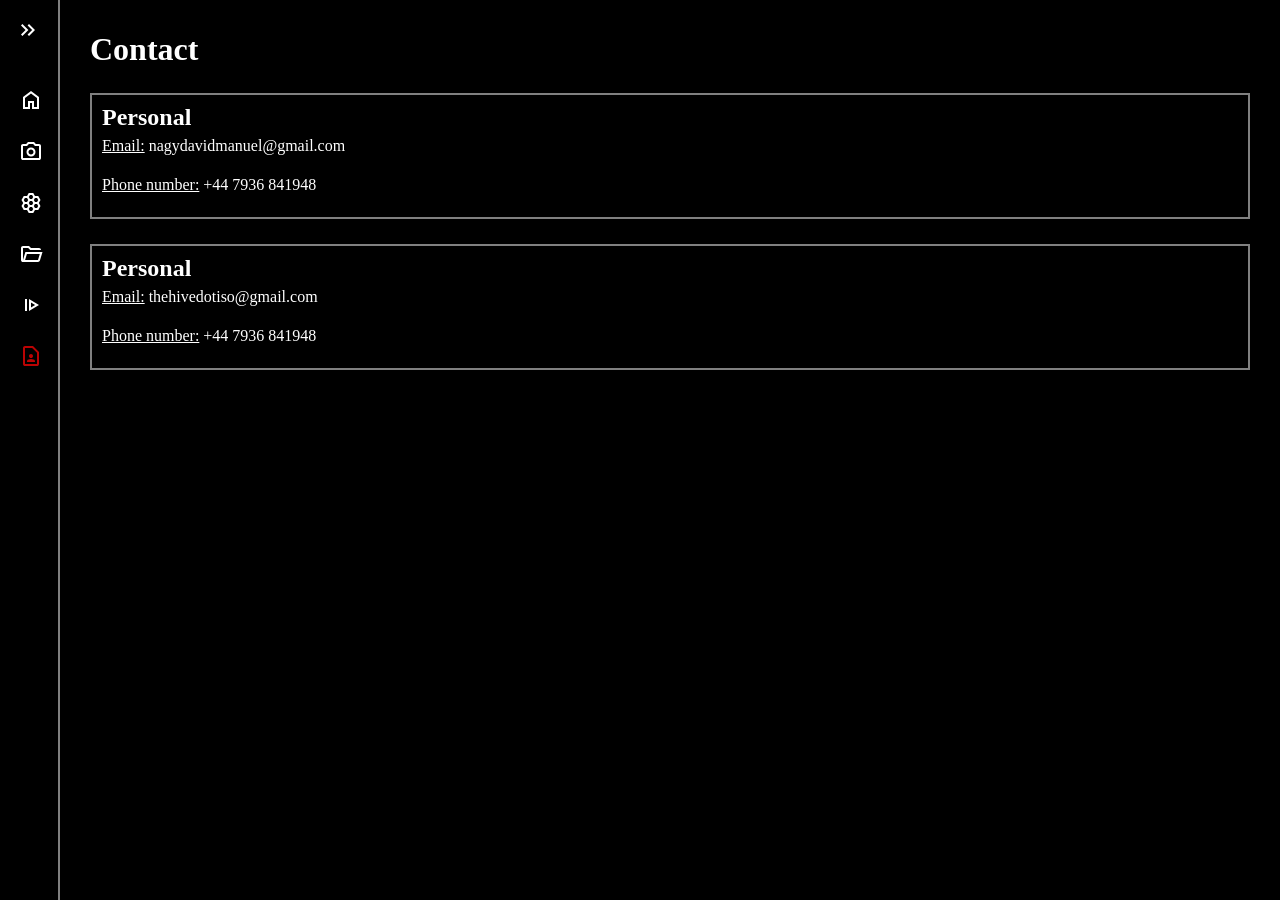
==== contact.html @ 252af9bc "updated some stuff heheeh" ====
<!DOCTYPE html>
<html lang="en">
<head>
    <meta charset="UTF-8">
    <meta name="viewport" content="width=device-width, initial-scale=1.0">
    <title>Contact</title>
    <link rel="stylesheet" href="style.css">
</head>
<body>
    <nav id="sidebar" class="close">
        <ul>
            <li>
                <span class="logo">NDM</span>
                <button onclick=toggleSidebar() id="toggle-btn" class="rotate">
                    <svg xmlns="http://www.w3.org/2000/svg" height="24px" viewBox="0 -960 960 960" width="24px"
                        fill="#e3e3e3">
                        <path
                            d="M440-240 200-480l240-240 56 56-183 184 183 184-56 56Zm264 0L464-480l240-240 56 56-183 184 183 184-56 56Z" />
                    </svg>
                </button>
            </li>

            <li>
                <a href="index.html">
                    <svg xmlns="http://www.w3.org/2000/svg" height="24px" viewBox="0 -960 960 960" width="24px"
                        fill="#e3e3e3">
                        <path
                            d="M240-200h120v-240h240v240h120v-360L480-740 240-560v360Zm-80 80v-480l320-240 320 240v480H520v-240h-80v240H160Zm320-350Z" />
                    </svg>
                    <span>Home</span>
                </a>
            </li>
            <li>
                <a href="photography.html">
                    <svg xmlns="http://www.w3.org/2000/svg" height="24px" viewBox="0 -960 960 960" width="24px"
                        fill="#e3e3e3">
                        <path
                            d="M480-260q75 0 127.5-52.5T660-440q0-75-52.5-127.5T480-620q-75 0-127.5 52.5T300-440q0 75 52.5 127.5T480-260Zm0-80q-42 0-71-29t-29-71q0-42 29-71t71-29q42 0 71 29t29 71q0 42-29 71t-71 29ZM160-120q-33 0-56.5-23.5T80-200v-480q0-33 23.5-56.5T160-760h126l74-80h240l74 80h126q33 0 56.5 23.5T880-680v480q0 33-23.5 56.5T800-120H160Zm0-80h640v-480H638l-73-80H395l-73 80H160v480Zm320-240Z" />
                    </svg>
                    <span>Photography</span>
                </a>
            </li>
            <li>
                <a href="thehive.html">
                    <svg xmlns="http://www.w3.org/2000/svg" height="24px" viewBox="0 -960 960 960" width="24px" fill="#000000"><path d="m390-80-68-120H190l-90-160 68-120-68-120 90-160h132l68-120h180l68 120h132l90 160-68 120 68 120-90 160H638L570-80H390Zm248-440h86l44-80-44-80h-86l-45 80 45 80ZM438-400h84l45-80-45-80h-84l-45 80 45 80Zm0-240h84l46-81-45-79h-86l-45 79 46 81ZM237-520h85l45-80-45-80h-85l-45 80 45 80Zm0 240h85l45-80-45-80h-86l-44 80 45 80Zm200 120h86l45-79-46-81h-84l-46 81 45 79Zm201-120h85l45-80-45-80h-85l-45 80 45 80Z"/></svg>
                    <span>theHive.iso</span>
                </a>
            </li>
            <!-- <li>

                <button class="dropdown-btn" onclick=toggleSubMenu(this)>
                    <svg xmlns="http://www.w3.org/2000/svg" height="24px" viewBox="0 -960 960 960" width="24px"
                        fill="#e3e3e3">
                        <path
                            d="M480-260q75 0 127.5-52.5T660-440q0-75-52.5-127.5T480-620q-75 0-127.5 52.5T300-440q0 75 52.5 127.5T480-260Zm0-80q-42 0-71-29t-29-71q0-42 29-71t71-29q42 0 71 29t29 71q0 42-29 71t-71 29ZM160-120q-33 0-56.5-23.5T80-200v-480q0-33 23.5-56.5T160-760h126l74-80h240l74 80h126q33 0 56.5 23.5T880-680v480q0 33-23.5 56.5T800-120H160Zm0-80h640v-480H638l-73-80H395l-73 80H160v480Zm320-240Z" />
                    </svg>
                    <span>Photography</span>
                    <svg xmlns="http://www.w3.org/2000/svg" height="24px" viewBox="0 -960 960 960" width="24px"
                        fill="#e3e3e3">
                        <path d="M480-344 240-584l56-56 184 184 184-184 56 56-240 240Z" />
                    </svg>
                </button>
                <ul class="sub-menu">
                    <div>
                        <li>
                            <a href="photography.html">Personal photography</a>
                        </li>
                        <li>
                            <a href="upcoming.html">Upcoming</a>
                        </li>
                    </div>
                </ul>
            </li> -->
            <li>
                <a href="projects.html">
                    <svg xmlns="http://www.w3.org/2000/svg" height="24px" viewBox="0 -960 960 960" width="24px"
                        fill="#e3e3e3">
                        <path
                            d="M160-160q-33 0-56.5-23.5T80-240v-480q0-33 23.5-56.5T160-800h240l80 80h320q33 0 56.5 23.5T880-640H447l-80-80H160v480l96-320h684L837-217q-8 26-29.5 41.5T760-160H160Zm84-80h516l72-240H316l-72 240Zm0 0 72-240-72 240Zm-84-400v-80 80Z" />
                    </svg>
                    <span>Projects</span>
                </a>
            </li>
            <li>
                <a href="cv.html">
                    <svg xmlns="http://www.w3.org/2000/svg" height="24px" viewBox="0 -960 960 960" width="24px"
                        fill="#e3e3e3">
                        <path
                            d="M240-240v-480h80v480h-80Zm160 0 400-240-400-240v480Zm80-141v-198l165 99-165 99Zm0-99Z" />
                    </svg>
                    <span>CV</span>
                </a>
            </li>
            <li class="active">
                <a href="contact.html">
                    <svg xmlns="http://www.w3.org/2000/svg" height="24px" viewBox="0 -960 960 960" width="24px"
                        fill="#e3e3e3">
                        <path
                            d="M480-400q33 0 56.5-23.5T560-480q0-33-23.5-56.5T480-560q-33 0-56.5 23.5T400-480q0 33 23.5 56.5T480-400ZM320-240h320v-23q0-24-13-44t-36-30q-26-11-53.5-17t-57.5-6q-30 0-57.5 6T369-337q-23 10-36 30t-13 44v23ZM720-80H240q-33 0-56.5-23.5T160-160v-640q0-33 23.5-56.5T240-880h320l240 240v480q0 33-23.5 56.5T720-80Zm0-80v-446L526-800H240v640h480Zm-480 0v-640 640Z" />
                    </svg>
                    <span>Contact</span>
                </a>
            </li>
        </ul>
    </nav>

    <main>
        <h1>Contact</h1>

        <div id="references" class="container">
        <h2>Personal</h2>
        <p><u>Email:</u> nagydavidmanuel@gmail.com</p>
        <p><u>Phone number:</u> +44 7936 841948</p>
        </div>

        <div id="references" class="container">
        <h2>Personal</h2>
        <p><u>Email:</u> thehivedotiso@gmail.com</p>
        <p><u>Phone number:</u> +44 7936 841948</p>
        </div>

    </main>
</body>
<script type="text/javascript" src="script.js" defer>

</script>
</html>
---- style.css ----
@import url("https://www.nerdfonts.com/assets/css/webfont.css");

:root{
    --bg-color: black;
    --line-color: grey;
    --text-color: white;
    --secondary-text-color: rgb(78, 76, 76);

    /* --accent-color: rgb(89, 18, 205);
    --hover-color: rgb(172, 141, 221); */

    --accent-color: rgb(187, 3, 3);
    --hover-color: rgb(81, 80, 80);

}

* {
    margin: 0;
    padding: 0;
}

html {
    font-family: Hack;
    line-height: 1.5rem;
}

body {
    min-height: 100vh;
    min-height: 100dvh;
    background-color: var(--bg-color);
    color: var(--text-color);
    display: grid;
    grid-template-columns:auto 1fr;
}

main {
    padding: min(30px, 7%)
}

main p{
    margin-top: 5px;
    margin-bottom: 15px;
}

#sidebar {
    box-sizing: border-box;
    height: 100vh;
    width: 250px;
    padding: 5px 1em;
    background-color: var(--bg-color);
    border-right: 2px solid var(--line-color);
    position: sticky;
    top: 0;
    align-self: start;
    transition: 300ms ease-in-out;
    overflow: hidden;
    /* text-wrap: nowrap; */
}

#sidebar.close{
    padding: 5px;
    width: 60px;
}

#sidebar ul {
    list-style: none;
}

#sidebar > ul > li:first-child {
    display: flex;
    justify-content: flex-end;
    margin-bottom: 16px;
    .logo {
        font-weight: 600;
    }
}

#sidebar ul li.active a{
    color: var(--accent-color);
    svg {
        fill: var(--accent-color);
    }
}



#photoGrid {
    display: grid;
    grid-template-columns: 1fr 1fr 1fr;
    gap: 12px;
}

#sidebar a, #sidebar .dropdown-btn, #sidebar .logo {
    /* border-radius: .5em; */
    padding: 0.85em;
    text-decoration: none;
    color: var(--text-color);
    display: flex;
    align-items: center;
    gap: 1em;
}

.dropdown-btn {
    width: 100%;
    text-align: left;
    background: none;
    border: none;
    font: inherit;
    cursor: pointer;
}

#sidebar svg{
    flex-shrink: 0;
    fill: var(--text-color);
}

#sidebar a span, #sidebar .dropdown-btn span {
    flex-grow: 1;
}


#sidebar a:hover, #sidebar .dropdown-btn:hover{
    background-color: var(--hover-color);
}

#sidebar .sub-menu {
    display: grid;
    grid-template-rows: 0fr;
    transition: 300ms ease-in-out;

    > div{
        overflow: hidden;
    }
}

#sidebar .sub-menu.show {
    grid-template-rows: 1fr;
}

.dropdown-btn svg{
    transition: 200ms ease;
}

.rotate svg:last-child{
    rotate: 180deg;
}

#sidebar .sub-menu a{
    padding-left: 2em;
}

#toggle-btn {
    margin-left: auto;
    padding: 1em;
    border: none;
    /* border-radius: .5em; */
    background: none;
    cursor: pointer;

    svg{
        transition: rotate 150ms ease;
    }
}

#toggle-btn:hover{
    background-color: var(--hover-color);
}



@font-face {
    font-family: Hack;
    src: url("./Hack/HackNerdFont-Regular.ttf");
}

@font-face {
    font-family: Agave;
    src: url("./Agave/AgaveNerdFont-Regular.ttf");
}

.gridImage {
    max-width: 100%;
    margin: 4.5px 0;
}

/*
@media(max-width:500px) {
    body{
        grid-template-columns: 1fr;
    }
    main{
        padding: 2em 1em 60px 1em;
    }
    #sidebar {
        height: 60px;
        width: 100%;
        border-right: none;
        border-top: 1px solid var(--line-color);
        padding: 0;
        position: fixed;
        top: unset;
        bottom: 0;

        > ul{
            padding: 0;
            display: grid;
            grid-auto-columns: 60px;
            grid-auto-flow: column;
            align-items: center;
            overflow-x: scroll;
        }

        ul li{
            height: 100%
        }

        ul a, ul .dropdown-btn{
            width: 60px;
            height: 60px;
            padding: 0;
            border-radius: 0;
            justify-content: center;
        }

        ul li span, ul li:first-child, .dropdown-btn svg:last-child{
            display: none;
        }

        ul li .sub-menu.show{
            position: fixed;
            bottom: 60px;
            left: 0;
            box-sizing: border-box;
            height: 60px;
            width: 100%;
            background-color: var(--hover-color);
            border-top: 1px solid var(--line-color);
            display: flex;
            justify-content: center;

            > div{
                overflow-x: auto;
            }

            li{
                display: inline-flex;
            }

            a{
                box-sizing: border-box;
                padding: 1em;
                width: auto;
                justify-content: center;
            }
        }
    }
}

*/

#headshot{
    max-width:300px;
    margin-top: 20px;
    margin-bottom: 7px;
}

#homeMain{
    text-align: center;
}

.container{
    margin:25px 0;
    padding:10px;
    border: 2px solid var(--line-color);

    > ul{
        padding-left:20px;
    }

}

#references{
    padding-bottom: 5px;
}

h1 {
    line-height:1.2em;
}

/* 
First gallery attempt

.gallery{
    display: grid;
    grid-template-columns: repeat(auto-fit, minmax(12.5rem,1fr));
    grid-auto-rows: 12.5rem;
    gap:0.75rem;
}

.gallery img{
    inline-size: 100%;
    block-size: 100%;
    object-fit: cover;
    grid-area: 1 / 1 / -1 / -1;
} */


.gallery{
    margin-top: 2rem;
}

.gallery > div{
    columns:5 175px;
    gap:1rem;
    padding-top: 1.25rem;
}

.gallery img{
    display: inline-block;
    width: 100%;
    /* margin-bottom: 1.25rem; */
}
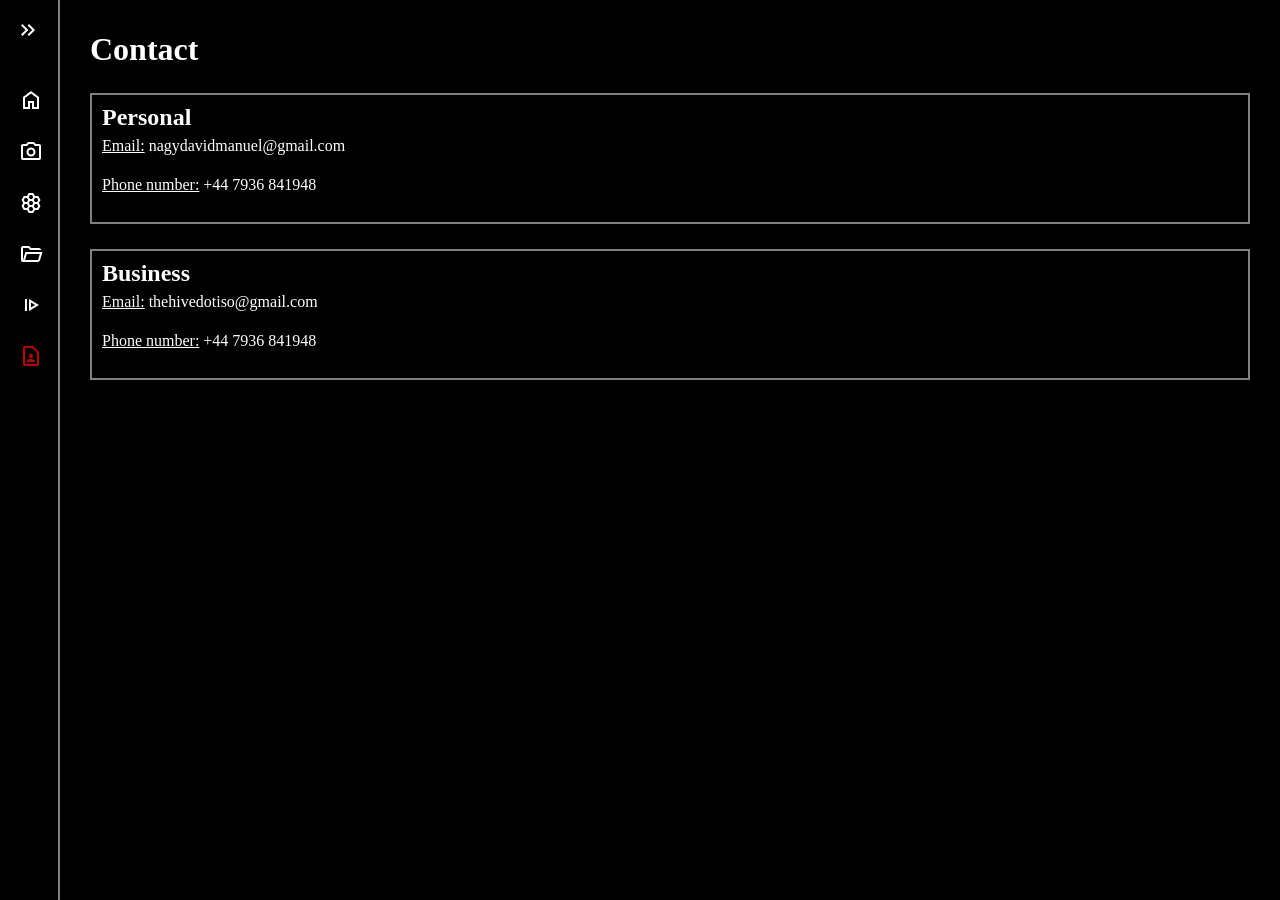
==== commit c0095dab: "CSS tweaks and created templates" ====
--- a/contact.html
+++ b/contact.html
@@ -107,14 +107,14 @@
     <main>
         <h1>Contact</h1>
 
-        <div id="references" class="container">
+        <div id="personalContacts" class="container">
         <h2>Personal</h2>
         <p><u>Email:</u> nagydavidmanuel@gmail.com</p>
         <p><u>Phone number:</u> +44 7936 841948</p>
         </div>
 
-        <div id="references" class="container">
-        <h2>Personal</h2>
+        <div id="businessContacts" class="container">
+        <h2>Business</h2>
         <p><u>Email:</u> thehivedotiso@gmail.com</p>
         <p><u>Phone number:</u> +44 7936 841948</p>
         </div>
--- a/style.css
+++ b/style.css
@@ -287,36 +287,26 @@
     line-height:1.2em;
 }
 
-/* 
-First gallery attempt
-
 .gallery{
-    display: grid;
-    grid-template-columns: repeat(auto-fit, minmax(12.5rem,1fr));
-    grid-auto-rows: 12.5rem;
-    gap:0.75rem;
-}
-
-.gallery img{
-    inline-size: 100%;
-    block-size: 100%;
-    object-fit: cover;
-    grid-area: 1 / 1 / -1 / -1;
-} */
-
-
-.gallery{
-    margin-top: 2rem;
+    margin-top:5px;
+    margin-bottom:5px;
 }
 
 .gallery > div{
-    columns:5 175px;
+    columns:5 160px;
     gap:1rem;
-    padding-top: 1.25rem;
 }
 
 .gallery img{
     display: inline-block;
     width: 100%;
     /* margin-bottom: 1.25rem; */
+}
+
+.businessSection, .projectSection{
+    margin-top: 7px;
+}
+
+.photoMonth{
+    margin-top: 7px;
 }
